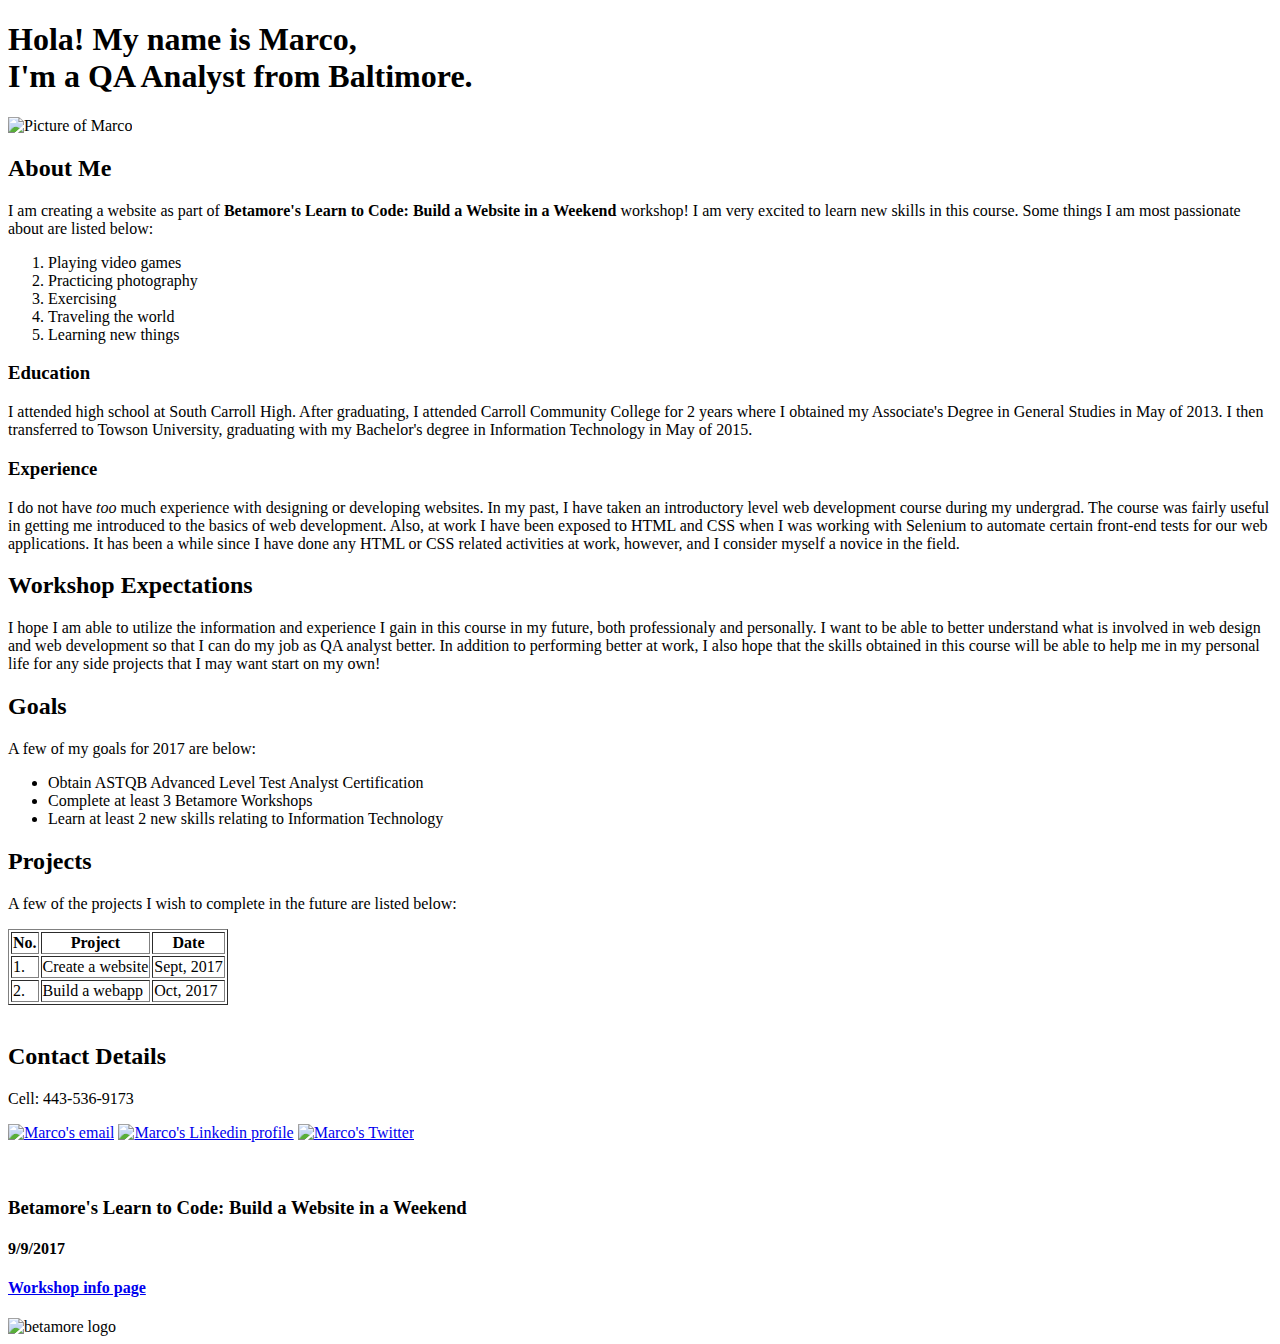
==== html/index.html @ f0b13e02 "updated folder structure and index.html file paths" ====
<!DOCTYPE html>
<html>
	<head>
	  <link rel="icon" type="image/png" href="C:\\Users\\mamor_000\\Documents\\GitHub\\amoresboi.github.io\\images\\m_lg.png">
		<link rel="stylesheet" type="text/css" href="C:\\Users\\mamor_000\\Documents\\GitHub\\amoresboi.github.io\\css\\style.css">
		<title>Learn to Code: Marco's Website</title>
	</head>
	<body>
		<h1>Hola! My name is Marco,<br/>
		I'm a QA Analyst from Baltimore.</h1>
		<img src="C:\\Users\\mamor_000\\Documents\\GitHub\\amoresboi.github.io\\images\\Linkedin Profile Picture.jpg" alt="Picture of Marco"/>

		<h2>About Me</h2>
	   	<p>I am creating a website as part of <strong>Betamore's Learn to Code: Build a Website in a Weekend</strong> workshop! I am very excited to learn new skills in this course. Some things I am most passionate about are listed below:</p>
	   	<ol>
	   		<li>Playing video games</li>
	   		<li>Practicing photography</li>
	   		<li>Exercising</li>
	   		<li>Traveling the world</li>
	   		<li>Learning new things</li>
	   	</ol>

		<h3>Education</h3>
		<p>I attended high school at South Carroll High. After graduating, I attended Carroll Community College for 2 years where I obtained my Associate's Degree in General Studies in May of 2013. I then transferred to Towson University, graduating with my Bachelor's degree in Information Technology in May of 2015.</p>

		<h3>Experience</h3>
	   	<p>I do not have <em>too</em> much experience with designing or developing websites. In my past, I have taken an introductory level web development course during my undergrad. The course was fairly useful in getting me introduced to the basics of web development. Also, at work I have been exposed to HTML and CSS when I was working with Selenium to automate certain front-end tests for our web applications. It has been a while since I have done any HTML or CSS related activities at work, however, and I consider myself a novice in the field.</p>

	   	<h2>Workshop Expectations</h2>
	   	<p>I hope I am able to utilize the information and experience I gain in this course in my future, both professionaly and personally. I want to be able to better understand what is involved in web design and web development so that I can do my job as QA analyst better. In addition to performing better at work, I also hope that the skills obtained in this course will be able to help me in my personal life for any side projects that I may want start on my own!</p>

   		<h2>Goals</h2>
   		<p>A few of my goals for 2017 are below:</p>
   		<ul>
   			<li>Obtain ASTQB Advanced Level Test Analyst Certification</li>
   			<li>Complete at least 3 Betamore Workshops</li>
   			<li>Learn at least 2 new skills relating to Information Technology</li>
   		</ul>

   		<h2>Projects</h2>
   		<p>A few of the projects I wish to complete in the future are listed below:</p>
   		<table border="1">
   			<tr>
   				<th>No.</th>
   				<th>Project</th>
   				<th>Date</th>
			</tr>
			<tr>
				<td>1.</td>
				<td>Create a website</td>
				<td>Sept, 2017</td>
			</tr>
			<tr>
				<td>2.</td>
				<td>Build a webapp</td>
				<td>Oct, 2017</td>
			</tr>
		</table>

		<br/>
   		<h2>Contact Details</h2>
   		<p>Cell: 443-536-9173</p>
   		<a href="mailto:m.amores.s@gmail.com"><img src="C:\\Users\\mamor_000\\Documents\\GitHub\\amoresboi.github.io\\images\\gmail.ico" alt="Marco's email" style="width:45px;height:45px;border:0;"></a>
   		<a href="https://www.linkedin.com/in/marco-sumpter-a1896a83" target="_blank"><img src="http://1000logos.net/wp-content/uploads/2017/03/LinkedIn-Logo-500x500.png"  alt="Marco's Linkedin profile" style="width:41px;height:41px;border:0;"></a>
		<a href="https://twitter.com/marco_amores"><img src="http://icons.iconarchive.com/icons/limav/flat-gradient-social/256/Twitter-icon.png" alt="Marco's Twitter" style="width:46px;height:46px;border:0;"></a>

   		<br/><br/><br/>
   		<h3>Betamore's Learn to Code: Build a Website in a Weekend</h3>
		<h4>9/9/2017</h4>
		<h4><a href="https://betamore.com/education/learn-to-code-4/" target="_blank" title="Betamore Workshop">Workshop info page</a></h4>
		<img src="https://www.cyberpointllc.com/images/community/betamore_logo.jpg" alt="betamore logo" style="width:500px;height:180px"/>
	</body>
</html>
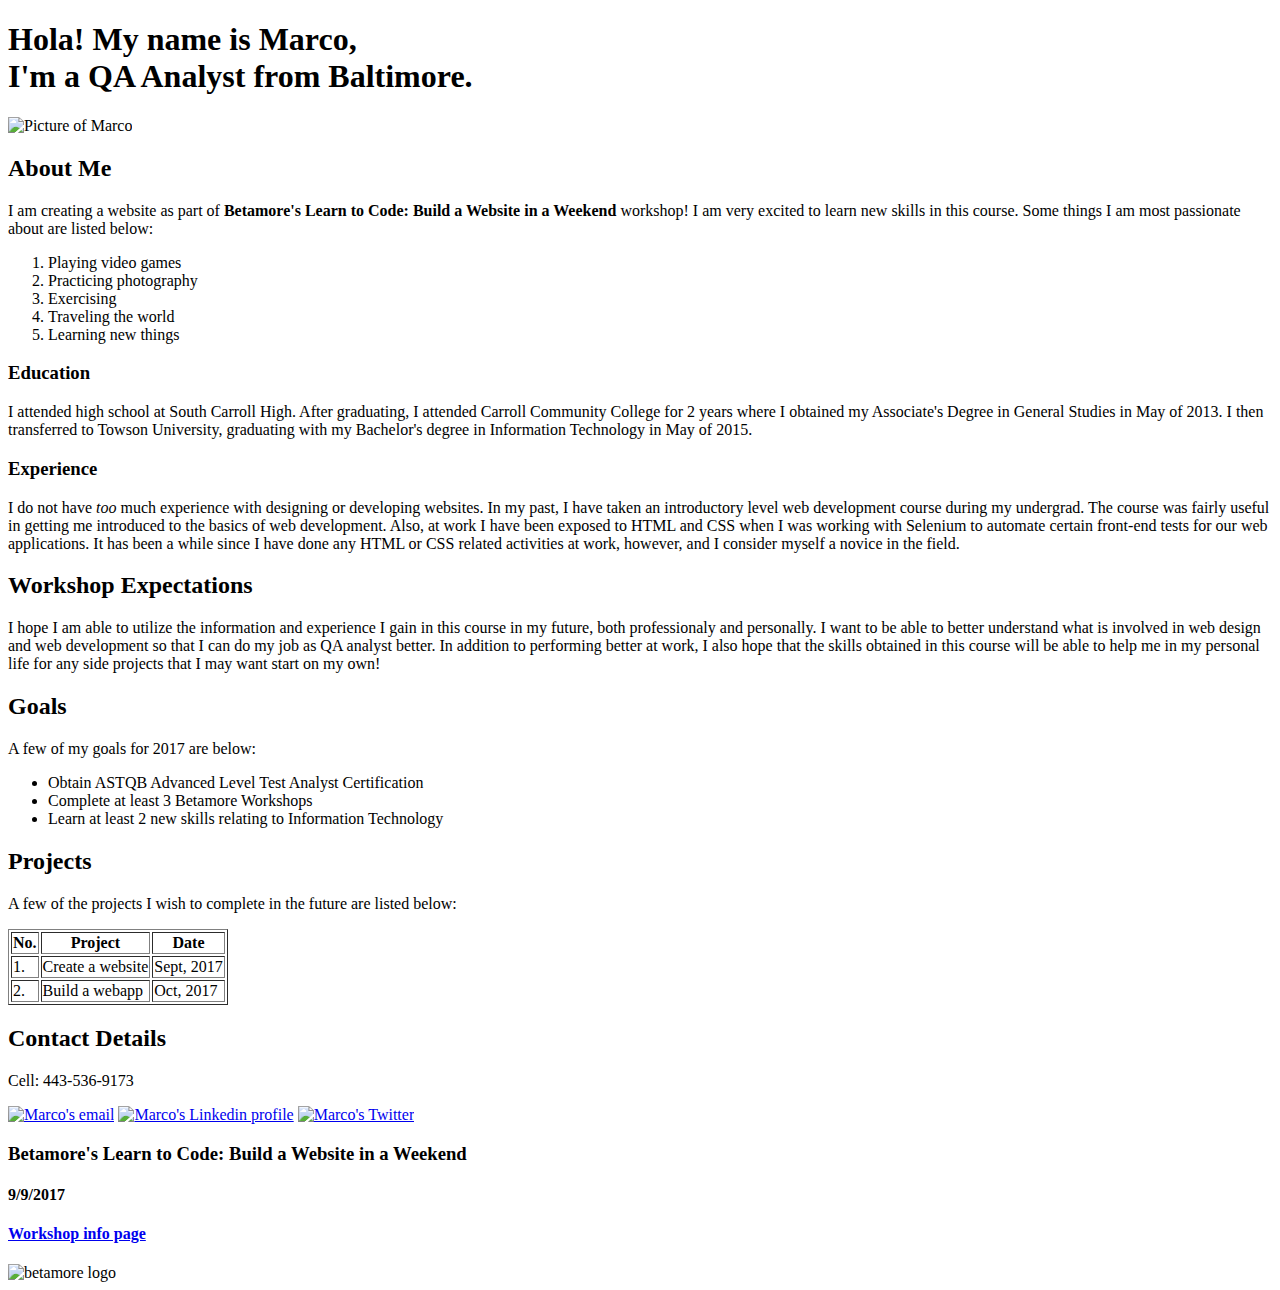
==== commit c3320f39: "Many CSS updates" ====
--- a/html/index.html
+++ b/html/index.html
@@ -1,49 +1,57 @@
 <!DOCTYPE html>
 <html>
-	<head>
-	  <link rel="icon" type="image/png" href="C:\\Users\\mamor_000\\Documents\\GitHub\\amoresboi.github.io\\images\\m_lg.png">
-		<link rel="stylesheet" type="text/css" href="C:\\Users\\mamor_000\\Documents\\GitHub\\amoresboi.github.io\\css\\style.css">
-		<title>Learn to Code: Marco's Website</title>
-	</head>
+
+<head>
+	<link rel="icon" type="image/png" href="C:\\Users\\mamor_000\\Documents\\GitHub\\amoresboi.github.io\\images\\m_lg.png">
+	<link rel="stylesheet" type="text/css" href="C:\\Users\\mamor_000\\Documents\\GitHub\\amoresboi.github.io\\css\\style.css">
+	<title>Learn to Code: Marco's Website</title>
+</head>
+
+<div class="divBody">
+
 	<body>
-		<h1>Hola! My name is Marco,<br/>
-		I'm a QA Analyst from Baltimore.</h1>
-		<img src="C:\\Users\\mamor_000\\Documents\\GitHub\\amoresboi.github.io\\images\\Linkedin Profile Picture.jpg" alt="Picture of Marco"/>
+		<h1><span>Hola! My name is Marco,<br/>
+		I'm a QA Analyst from Baltimore.</span></h1>
+		<img id="profilePic" src="C:\\Users\\mamor_000\\Documents\\GitHub\\amoresboi.github.io\\images\\Linkedin Profile Picture.jpg" alt="Picture of Marco" />
 
-		<h2>About Me</h2>
-	   	<p>I am creating a website as part of <strong>Betamore's Learn to Code: Build a Website in a Weekend</strong> workshop! I am very excited to learn new skills in this course. Some things I am most passionate about are listed below:</p>
-	   	<ol>
-	   		<li>Playing video games</li>
-	   		<li>Practicing photography</li>
-	   		<li>Exercising</li>
-	   		<li>Traveling the world</li>
-	   		<li>Learning new things</li>
-	   	</ol>
+		<h2 class="pHeaders">About Me</h2>
+		<p>I am creating a website as part of <strong>Betamore's Learn to Code: Build a Website in a Weekend</strong> workshop! I am very excited to learn new skills in this course. Some things I am most passionate about are listed below:</p>
+		<ol>
+			<li>Playing video games</li>
+			<li>Practicing photography</li>
+			<li>Exercising</li>
+			<li>Traveling the world</li>
+			<li>Learning new things</li>
+		</ol>
 
-		<h3>Education</h3>
-		<p>I attended high school at South Carroll High. After graduating, I attended Carroll Community College for 2 years where I obtained my Associate's Degree in General Studies in May of 2013. I then transferred to Towson University, graduating with my Bachelor's degree in Information Technology in May of 2015.</p>
+		<h3 class="pSubHeaders">Education</h3>
+		<p>I attended high school at South Carroll High. After graduating, I attended Carroll Community College for 2 years where I obtained my Associate's Degree in General Studies in May of 2013. I then transferred to Towson University, graduating with my Bachelor's
+			degree in Information Technology in May of 2015.</p>
 
-		<h3>Experience</h3>
-	   	<p>I do not have <em>too</em> much experience with designing or developing websites. In my past, I have taken an introductory level web development course during my undergrad. The course was fairly useful in getting me introduced to the basics of web development. Also, at work I have been exposed to HTML and CSS when I was working with Selenium to automate certain front-end tests for our web applications. It has been a while since I have done any HTML or CSS related activities at work, however, and I consider myself a novice in the field.</p>
+		<h3 class="pSubHeaders">Experience</h3>
+		<p>I do not have <em>too</em> much experience with designing or developing websites. In my past, I have taken an introductory level web development course during my undergrad. The course was fairly useful in getting me introduced to the basics of web development.
+			Also, at work I have been exposed to HTML and CSS when I was working with Selenium to automate certain front-end tests for our web applications. It has been a while since I have done any HTML or CSS related activities at work, however, and I consider
+			myself a novice in the field.</p>
 
-	   	<h2>Workshop Expectations</h2>
-	   	<p>I hope I am able to utilize the information and experience I gain in this course in my future, both professionaly and personally. I want to be able to better understand what is involved in web design and web development so that I can do my job as QA analyst better. In addition to performing better at work, I also hope that the skills obtained in this course will be able to help me in my personal life for any side projects that I may want start on my own!</p>
+		<h2 class="pHeaders">Workshop Expectations</h2>
+		<p>I hope I am able to utilize the information and experience I gain in this course in my future, both professionaly and personally. I want to be able to better understand what is involved in web design and web development so that I can do my job as QA
+			analyst better. In addition to performing better at work, I also hope that the skills obtained in this course will be able to help me in my personal life for any side projects that I may want start on my own!</p>
 
-   		<h2>Goals</h2>
-   		<p>A few of my goals for 2017 are below:</p>
-   		<ul>
-   			<li>Obtain ASTQB Advanced Level Test Analyst Certification</li>
-   			<li>Complete at least 3 Betamore Workshops</li>
-   			<li>Learn at least 2 new skills relating to Information Technology</li>
-   		</ul>
+		<h2 class="pHeaders">Goals</h2>
+		<p>A few of my goals for 2017 are below:</p>
+		<ul>
+			<li>Obtain ASTQB Advanced Level Test Analyst Certification</li>
+			<li>Complete at least 3 Betamore Workshops</li>
+			<li>Learn at least 2 new skills relating to Information Technology</li>
+		</ul>
 
-   		<h2>Projects</h2>
-   		<p>A few of the projects I wish to complete in the future are listed below:</p>
-   		<table border="1">
-   			<tr>
-   				<th>No.</th>
-   				<th>Project</th>
-   				<th>Date</th>
+		<h2 class="pHeaders">Projects</h2>
+		<p>A few of the projects I wish to complete in the future are listed below:</p>
+		<table id="projects" border="1">
+			<tr>
+				<th>No.</th>
+				<th>Project</th>
+				<th>Date</th>
 			</tr>
 			<tr>
 				<td>1.</td>
@@ -57,17 +65,17 @@
 			</tr>
 		</table>
 
-		<br/>
-   		<h2>Contact Details</h2>
-   		<p>Cell: 443-536-9173</p>
-   		<a href="mailto:m.amores.s@gmail.com"><img src="C:\\Users\\mamor_000\\Documents\\GitHub\\amoresboi.github.io\\images\\gmail.ico" alt="Marco's email" style="width:45px;height:45px;border:0;"></a>
-   		<a href="https://www.linkedin.com/in/marco-sumpter-a1896a83" target="_blank"><img src="http://1000logos.net/wp-content/uploads/2017/03/LinkedIn-Logo-500x500.png"  alt="Marco's Linkedin profile" style="width:41px;height:41px;border:0;"></a>
+		<h2 class="pHeaders">Contact Details</h2>
+		<p>Cell: 443-536-9173</p>
+		<a href="mailto:m.amores.s@gmail.com"><img src="C:\\Users\\mamor_000\\Documents\\GitHub\\amoresboi.github.io\\images\\gmail.ico" alt="Marco's email" style="width:45px;height:45px;border:0;"></a>
+		<a href="https://www.linkedin.com/in/marco-sumpter-a1896a83" target="_blank"><img src="http://1000logos.net/wp-content/uploads/2017/03/LinkedIn-Logo-500x500.png"  alt="Marco's Linkedin profile" style="width:41px;height:41px;border:0;"></a>
 		<a href="https://twitter.com/marco_amores"><img src="http://icons.iconarchive.com/icons/limav/flat-gradient-social/256/Twitter-icon.png" alt="Marco's Twitter" style="width:46px;height:46px;border:0;"></a>
 
-   		<br/><br/><br/>
-   		<h3>Betamore's Learn to Code: Build a Website in a Weekend</h3>
+		<h3 class="pSubHeaders">Betamore's Learn to Code: Build a Website in a Weekend</h3>
 		<h4>9/9/2017</h4>
 		<h4><a href="https://betamore.com/education/learn-to-code-4/" target="_blank" title="Betamore Workshop">Workshop info page</a></h4>
-		<img src="https://www.cyberpointllc.com/images/community/betamore_logo.jpg" alt="betamore logo" style="width:500px;height:180px"/>
+		<img id="betamoreLogo" src="C:\\Users\\mamor_000\\Documents\\GitHub\\amoresboi.github.io\\images\\Betamore-Logo.png" alt="betamore logo" />
 	</body>
+</div>
+
 </html>
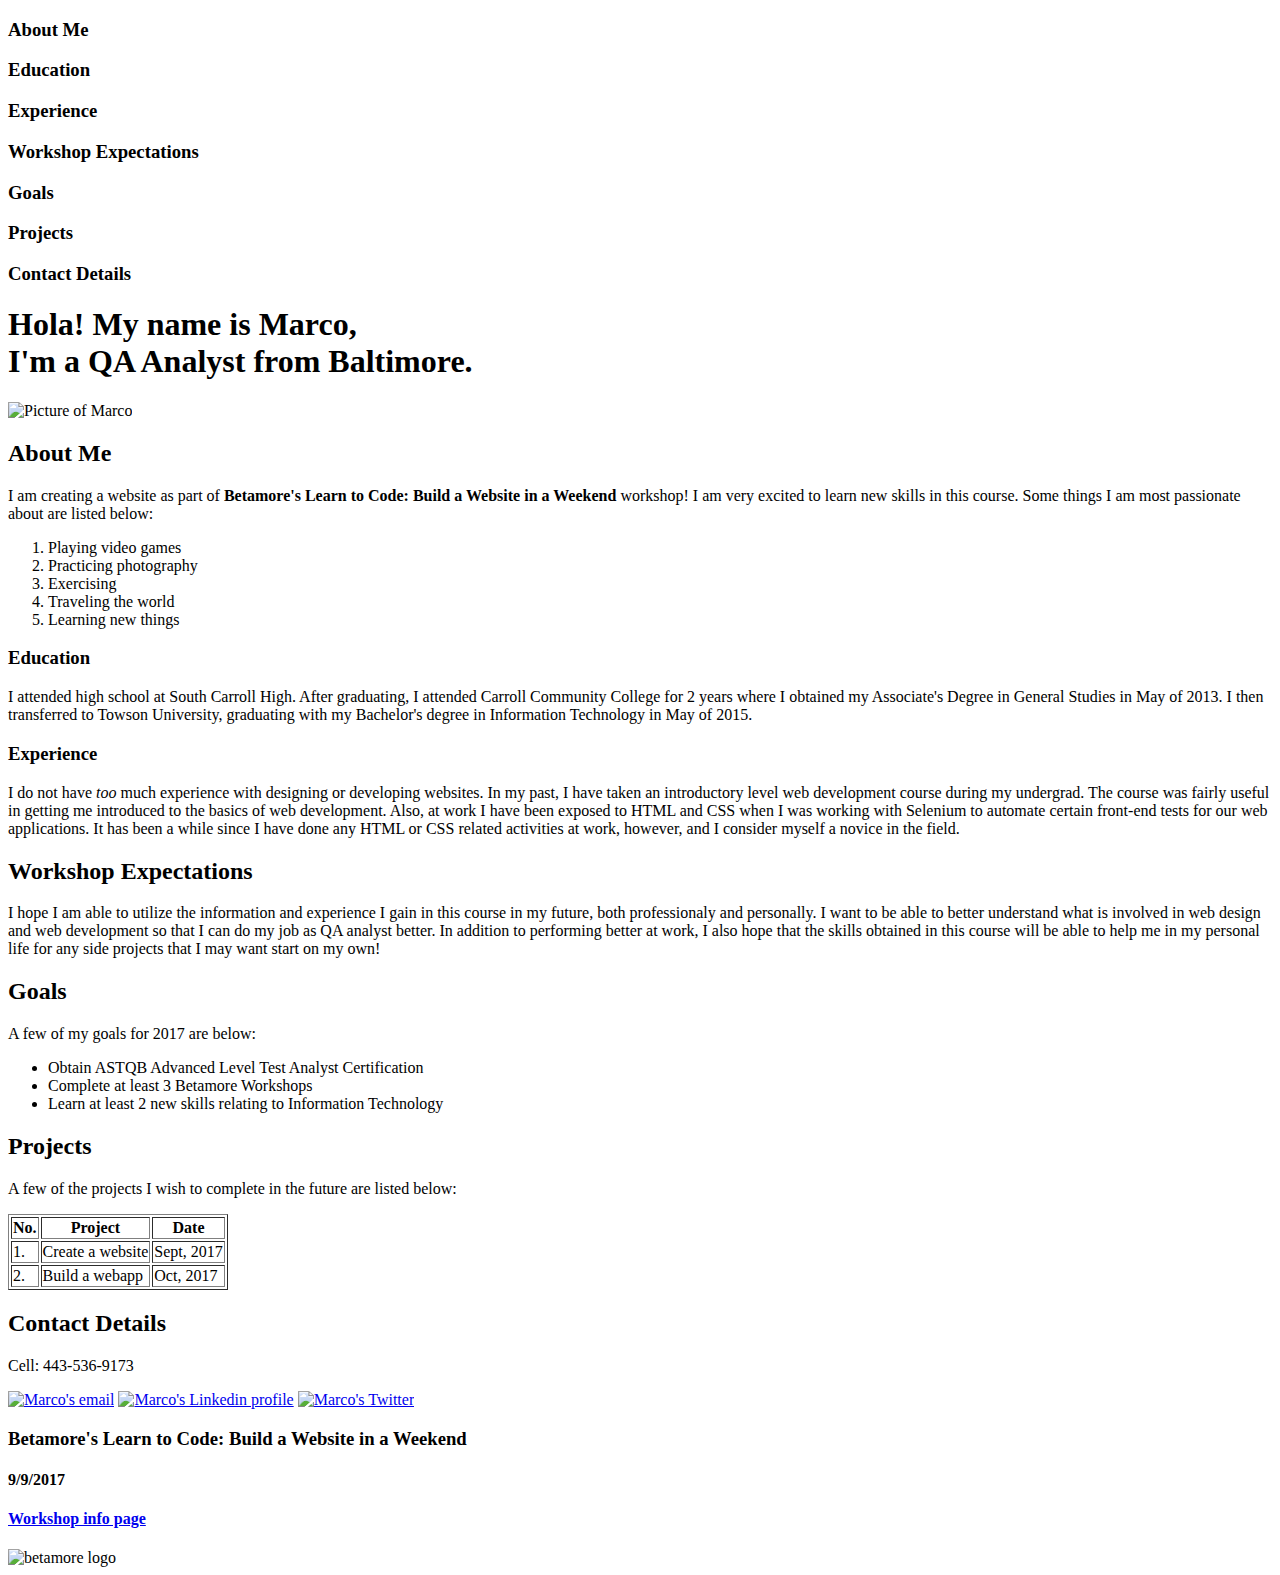
==== commit 12e99f3d: "End of Class Update1" ====
--- a/html/index.html
+++ b/html/index.html
@@ -7,13 +7,21 @@
 	<title>Learn to Code: Marco's Website</title>
 </head>
 
-<div class="divBody">
+<body>
+	<div id="sidebar">
+		<h3 class="sidebarHeaders">About Me</h3>
+		<h3 class="sidebarHeaders">Education</h3>
+		<h3 class="sidebarHeaders">Experience</h3>
+		<h3 class="sidebarHeaders">Workshop Expectations</h3>
+		<h3 class="sidebarHeaders">Goals</h3>
+		<h3 class="sidebarHeaders">Projects</h3>
+		<h3 class="sidebarHeaders">Contact Details</h3>
+	</div>
 
-	<body>
-		<h1><span>Hola! My name is Marco,<br/>
-		I'm a QA Analyst from Baltimore.</span></h1>
+	<div id="content">
+		<h1>Hola! My name is Marco,<br/>
+		I'm a QA Analyst from Baltimore.</h1>
 		<img id="profilePic" src="C:\\Users\\mamor_000\\Documents\\GitHub\\amoresboi.github.io\\images\\Linkedin Profile Picture.jpg" alt="Picture of Marco" />
-
 		<h2 class="pHeaders">About Me</h2>
 		<p>I am creating a website as part of <strong>Betamore's Learn to Code: Build a Website in a Weekend</strong> workshop! I am very excited to learn new skills in this course. Some things I am most passionate about are listed below:</p>
 		<ol>
@@ -75,7 +83,7 @@
 		<h4>9/9/2017</h4>
 		<h4><a href="https://betamore.com/education/learn-to-code-4/" target="_blank" title="Betamore Workshop">Workshop info page</a></h4>
 		<img id="betamoreLogo" src="C:\\Users\\mamor_000\\Documents\\GitHub\\amoresboi.github.io\\images\\Betamore-Logo.png" alt="betamore logo" />
-	</body>
+</body>
 </div>
 
 </html>
